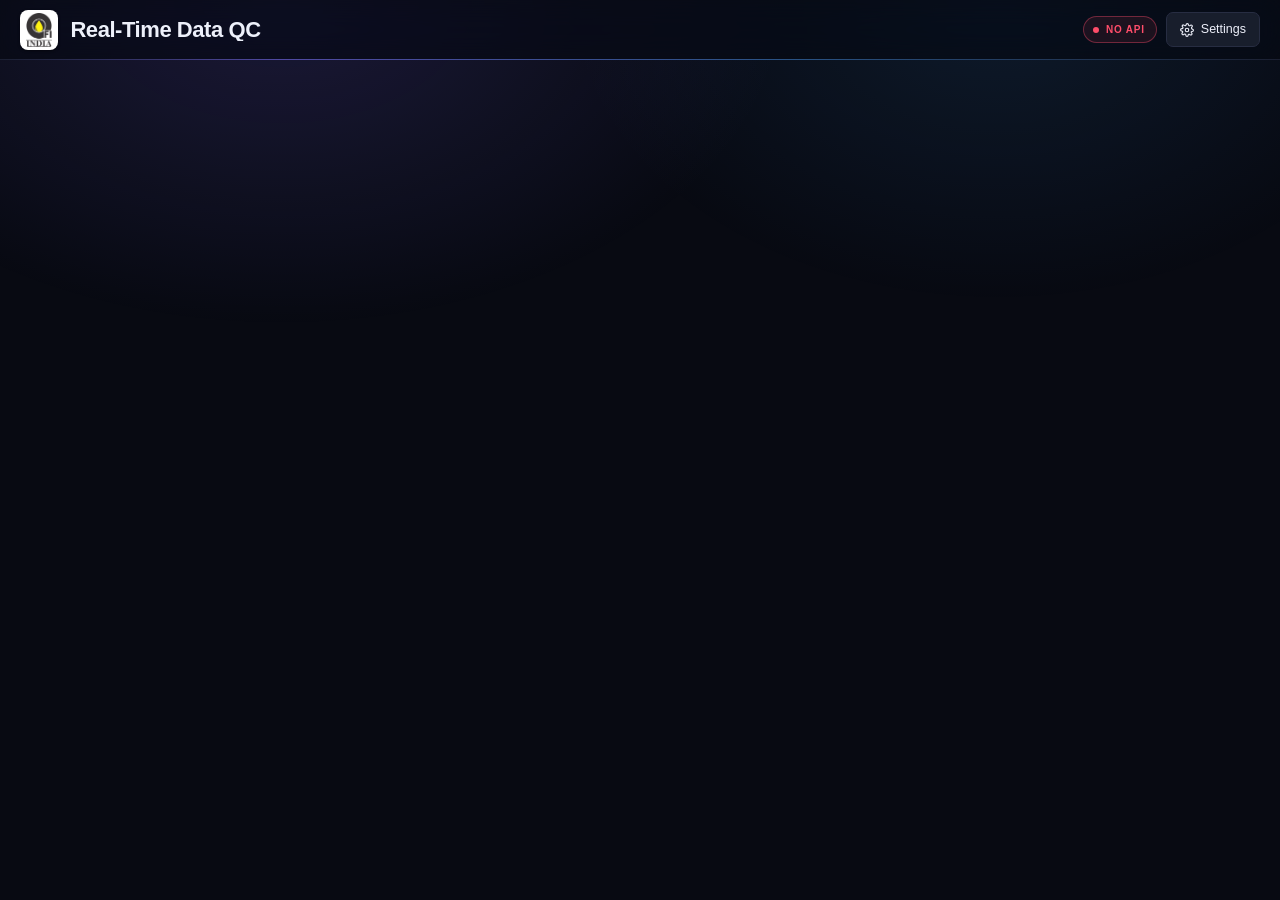
==== frontend/index.html @ e0494e41 "updated code" ====
<!DOCTYPE html>
<html lang="en" data-theme="dark">

<head>
    <meta charset="UTF-8">
    <meta name="viewport" content="width=device-width, initial-scale=1">
    <title>Real-Time Data QC</title>
    <link rel="stylesheet" href="style.css">
    <link rel="icon" href="logo-default-223x59.png">
</head>

<body>
    <header class="topbar">
        <div class="brand">
            <img class="brand-logo" src="logo-default-223x59.png" alt="OFI India" width="896" height="1153">
            <span class="brand-text">Real-Time Data QC</span>
        </div>

        <div class="topbar-right">
            <div class="link-state" id="link-state" data-state="connecting">
                <span class="link-dot"></span>
                <span id="link-text">Connecting</span>
            </div>

            <button class="btn" id="settings-open" type="button">
                <svg class="icon" viewBox="0 0 24 24" aria-hidden="true">
                    <circle cx="12" cy="12" r="3" />
                    <path
                        d="M19.4 15a1.7 1.7 0 0 0 .3 1.9l.1.1a2 2 0 1 1-2.8 2.8l-.1-.1a1.7 1.7 0 0 0-1.9-.3 1.7 1.7 0 0 0-1 1.5V21a2 2 0 1 1-4 0v-.1A1.7 1.7 0 0 0 8.9 19a1.7 1.7 0 0 0-1.9.3l-.1.1a2 2 0 1 1-2.8-2.8l.1-.1a1.7 1.7 0 0 0 .3-1.9 1.7 1.7 0 0 0-1.5-1H3a2 2 0 1 1 0-4h.1A1.7 1.7 0 0 0 5 8.9a1.7 1.7 0 0 0-.3-1.9l-.1-.1a2 2 0 1 1 2.8-2.8l.1.1a1.7 1.7 0 0 0 1.9.3H9.5a1.7 1.7 0 0 0 1-1.5V3a2 2 0 1 1 4 0v.1a1.7 1.7 0 0 0 1 1.5 1.7 1.7 0 0 0 1.9-.3l.1-.1a2 2 0 1 1 2.8 2.8l-.1.1a1.7 1.7 0 0 0-.3 1.9V9.5a1.7 1.7 0 0 0 1.5 1H21a2 2 0 1 1 0 4h-.1a1.7 1.7 0 0 0-1.5 1z" />
                </svg>
                Settings
            </button>
        </div>
    </header>

    <main class="wrap">
        <!-- <div class="summary">
            <span><b id="stat-wells">0</b> wells monitored</span>
            <i class="summary-sep"></i>
            <span class="summary-faint" id="stat-updated">—</span>
        </div> -->

        <section class="grid" id="grid"></section>

        <div class="empty" id="empty">
            <!-- <svg class="empty-mark" viewBox="0 0 24 24" aria-hidden="true">
                <path d="M12 2 4 7v10l8 5 8-5V7z" />
            </svg> -->
            <h2>No wells being monitored</h2>
            <p>Open <b>Settings</b> and add a well by its database name and IP address.</p>
            <button class="btn btn-primary" type="button" data-open-settings>Add the first well</button>
        </div>
    </main>

    <!-- One well card -->
    <template id="tpl-well">
        <article class="well">
            <header class="well-head">
                <span class="well-dot"></span>
                <h2 class="well-name"></h2>
                <span class="well-activity"></span>
                <span class="well-count"></span>
                <button class="well-edit" type="button" title="Edit this well's rules">
                    <svg class="icon" viewBox="0 0 24 24" aria-hidden="true">
                        <path d="M12 20h9M16.5 3.5a2.1 2.1 0 0 1 3 3L7 19l-4 1 1-4z" />
                    </svg>
                </button>
                <button class="well-remove" type="button" title="Stop monitoring this well">
                    <svg class="icon" viewBox="0 0 24 24" aria-hidden="true">
                        <path d="M18 6 6 18M6 6l12 12" />
                    </svg>
                </button>
            </header>

            <ul class="alerts"></ul>

            <div class="well-blank">
                <span class="well-blank-text"></span>
            </div>

            <!-- Drag to resize; double-click any of them to go back to default. -->
            <span class="well-grip" data-dir="e" title="Drag to widen"></span>
            <span class="well-grip" data-dir="s" title="Drag to make taller"></span>
            <span class="well-grip" data-dir="se" title="Drag to resize"></span>
        </article>
    </template>

    <!-- One grouped alert -->
    <template id="tpl-alert">
        <li class="alert">
            <time class="alert-time"></time>
            <span class="alert-msg"></span>
        </li>
    </template>

    <!-- Add / edit a well. Every value the agent checks against is entered
         here, in the order the data folder lists them. -->
    <div class="modal" id="modal" hidden>
        <div class="modal-card" role="dialog" aria-modal="true" aria-labelledby="modal-title">
            <header class="modal-head">
                <h2 id="modal-title">Settings</h2>
                <!-- Settings only; a well's pencil opens straight on its rules. -->
                <div class="modal-tabs" id="modal-tabs" role="tablist">
                    <button class="modal-tab" type="button" role="tab" data-tab="well">Add a well</button>
                    <button class="modal-tab" type="button" role="tab" data-tab="names">Display names</button>
                </div>
                <button class="icon-btn" id="settings-close" type="button" aria-label="Close">
                    <svg class="icon" viewBox="0 0 24 24" aria-hidden="true">
                        <path d="M18 6 6 18M6 6l12 12" />
                    </svg>
                </button>
            </header>

            <form class="modal-form" id="add-well-form" autocomplete="off">
                <div class="modal-body">

                    <details class="group" open>
                        <summary class="group-head">
                            <span>Connection</span>
                            <span class="group-note">Which database, and where</span>
                        </summary>
                        <div class="group-body">
                            <div class="field-row">
                                <label class="field">
                                    <span>Database name</span>
                                    <input type="text" id="database_name" placeholder="kj-16" required
                                        spellcheck="false">
                                </label>
                                <label class="field">
                                    <span>IP address</span>
                                    <input type="text" id="ip_address" placeholder="10.0.0.5" required
                                        spellcheck="false">
                                </label>
                            </div>
                        </div>
                    </details>

                    <details class="group" open>
                        <summary class="group-head">
                            <span>Off-bottom margin</span>
                            <span class="group-note">Metres: hole depth &minus; bit depth at or under this is
                                DRILLING</span>
                        </summary>
                        <div class="group-body" id="fields-drilling-criteria"></div>
                    </details>

                    <details class="group">
                        <summary class="group-head">
                            <span>Activity</span>
                            <span class="group-note">Ticked means the value must not be 0 during it</span>
                        </summary>
                        <div class="group-body" id="fields-activity"></div>
                    </details>

                    <details class="group">
                        <summary class="group-head">
                            <span>Column mapping</span>
                            <span class="group-note">What this rig calls each parameter, first match wins</span>
                        </summary>
                        <div class="group-body" id="fields-column_mapping"></div>
                    </details>

                    <details class="group">
                        <summary class="group-head">
                            <span>Conditions</span>
                            <span class="group-note">How far a value must move, over how long</span>
                        </summary>
                        <div class="group-body" id="fields-conditions"></div>
                    </details>

                    <details class="group">
                        <summary class="group-head">
                            <span>Ranges</span>
                            <span class="group-note">Outside min/max raises an alert</span>
                        </summary>
                        <div class="group-body" id="fields-ranges"></div>
                    </details>

                </div>

                <footer class="modal-foot">
                    <p class="modal-error" id="modal-error" hidden></p>
                    <button class="btn" id="reset-defaults" type="button">Reset to defaults</button>
                    <button class="btn btn-primary" id="add-submit" type="submit">Start monitoring</button>
                </footer>
            </form>

            <!-- Display names: one set for every well, so a tab of its own with
                 its own save - not a section of a well's form, where it was
                 easy to change a name and press the well's button instead. -->
            <form class="modal-form" id="display-names-form" autocomplete="off" hidden>
                <div class="modal-body">
                    <!-- <p class="modal-intro">What each parameter in data/display_name.json is called in alert
                        text, for every well. To add a parameter, add it to that file - it appears here the next
                        time Settings is opened.</p> -->
                    <div id="fields-display_name"></div>
                </div>

                <footer class="modal-foot">
                    <p class="modal-error" id="display-names-error" hidden></p>
                    <button class="btn btn-primary" id="display-names-save" type="submit">Save display names</button>
                </footer>
            </form>
        </div>
    </div>

    <div class="toasts" id="toasts"></div>

    <script src="app.js"></script>
</body>

</html>
---- frontend/style.css ----
/*
  DataQC dashboard.

  Built to be read at a glance and from a distance: six wells fit one screen
  without scrolling, so the card chrome is kept thin and the alert list is
  sized against the viewport rather than a fixed number of pixels.

  Colour: a violet-to-blue accent carries the brand and the one primary
  action; status keeps its own three - emerald clear, amber warning, rose
  critical - and nothing else competes with them.

  Self-contained by design: no web fonts and no icon CDN, because this is
  served off a rig server that may have no route to the internet.
*/

:root {
    --bg: #080A12;
    --surface: #11141F;
    --surface-2: #171B29;
    --surface-3: #1F2435;

    --border: #272D42;
    --border-soft: #1B2032;

    --text: #EDF0FA;
    --text-2: #98A0BC;
    --text-3: #656D8C;

    --accent: #7C6BFF;
    --accent-2: #3D9EFF;

    --green: #16D9A3;
    --amber: #FFB224;
    --red: #FF4D6A;

    --sans: -apple-system, BlinkMacSystemFont, "Segoe UI", Roboto, "Helvetica Neue", Arial, sans-serif;
    --mono: ui-monospace, "SF Mono", "Cascadia Mono", "JetBrains Mono", Menlo, Consolas, monospace;

    --radius: 11px;
    --radius-sm: 7px;

    /*
      How tall a card's body is. Set as a height, not a max-height: a cap only
      limits a long list, so a well with four alerts would stay short and the
      wall of cards would be ragged. Dragging a card's bottom edge overrides
      this on that card alone.
    */
    --list-h: clamp(200px, 33vh, 420px);

    --shadow: 0 1px 2px rgba(0, 0, 0, .4);
    --shadow-lift: 0 6px 22px -10px rgba(0, 0, 0, .85);
}

* {
    box-sizing: border-box;
}

html,
body {
    height: 100%;
}

body {
    margin: 0;
    background: var(--bg);
    color: var(--text);
    font: 13.5px/1.5 var(--sans);
    letter-spacing: -.005em;
    -webkit-font-smoothing: antialiased;
}

/* The page's light source: a slow violet-blue wash behind the header. */
body::before {
    content: "";
    position: fixed;
    inset: 0 0 auto;
    height: 480px;
    background:
        radial-gradient(58% 100% at 22% 0%, rgba(124, 107, 255, .16), transparent 68%),
        radial-gradient(48% 90% at 78% 0%, rgba(61, 158, 255, .11), transparent 70%);
    pointer-events: none;
    z-index: 0;
    animation: drift 22s ease-in-out infinite alternate;
}

@keyframes drift {
    to {
        transform: translateX(4%) scale(1.06);
        opacity: .78;
    }
}

/* --------------------------------------------------------------- topbar */

.topbar {
    position: sticky;
    top: 0;
    z-index: 20;
    display: flex;
    align-items: center;
    justify-content: space-between;
    gap: 16px;
    padding: 0 20px;
    height: 60px;
    background: rgba(8, 10, 18, .72);
    backdrop-filter: blur(16px) saturate(160%);
    -webkit-backdrop-filter: blur(16px) saturate(160%);
    border-bottom: 1px solid var(--border-soft);
}

/* A lit hairline under the bar, brightest where the glow is. */
.topbar::after {
    content: "";
    position: absolute;
    inset: auto 0 -1px;
    height: 1px;
    background: linear-gradient(90deg,
            transparent,
            rgba(124, 107, 255, .55) 22%,
            rgba(61, 158, 255, .4) 62%,
            transparent);
}

.brand {
    display: flex;
    align-items: center;
    gap: 12px;
    min-width: 0;
}

/*
  The logo's own artwork is dark charcoal on transparency, which would all but
  disappear against this header - so it sits on a light chip. That keeps the
  yellow drop and the lettering legible without touching the artwork itself.
*/
.brand-logo {
    height: 40px;
    width: auto;
    flex: none;
    padding: 3px 6px;
    border-radius: 8px;
    background: #FFF;
    box-shadow: 0 1px 3px rgba(0, 0, 0, .45);
}

/* Sized to sit level with the 40px logo beside it rather than under it. */
.brand-text {
    font-size: 22px;
    font-weight: 650;
    letter-spacing: -.02em;
    line-height: 1;
    white-space: nowrap;
    min-width: 0;
    overflow: hidden;
    text-overflow: ellipsis;
}

.topbar-right {
    display: flex;
    align-items: center;
    gap: 9px;
}

/* Whether this page is still hearing from the API. */
.link-state {
    display: flex;
    align-items: center;
    gap: 7px;
    padding: 5px 11px 5px 9px;
    border: 1px solid var(--border);
    border-radius: 999px;
    background: rgba(23, 27, 41, .8);
    font-size: 10px;
    font-weight: 600;
    letter-spacing: .08em;
    text-transform: uppercase;
    color: var(--text-2);
    white-space: nowrap;
}

.link-dot {
    width: 6px;
    height: 6px;
    border-radius: 50%;
    background: var(--text-3);
    flex: none;
}

.link-state[data-state="live"] {
    color: var(--green);
    border-color: rgba(22, 217, 163, .3);
}

.link-state[data-state="live"] .link-dot {
    background: var(--green);
    animation: breathe 2.6s ease-in-out infinite;
}

.link-state[data-state="down"] {
    color: var(--red);
    border-color: rgba(255, 77, 106, .38);
    background: rgba(255, 77, 106, .09);
}

.link-state[data-state="down"] .link-dot {
    background: var(--red);
}

@keyframes breathe {

    0%,
    100% {
        box-shadow: 0 0 0 0 rgba(22, 217, 163, .5);
    }

    60% {
        box-shadow: 0 0 0 5px rgba(22, 217, 163, 0);
    }
}

/* -------------------------------------------------------------- buttons */

.btn {
    display: inline-flex;
    align-items: center;
    justify-content: center;
    gap: 7px;
    padding: 7px 13px;
    border: 1px solid var(--border);
    border-radius: var(--radius-sm);
    background: rgba(31, 36, 53, .75);
    color: var(--text);
    font: inherit;
    font-size: 12.5px;
    font-weight: 500;
    cursor: pointer;
    transition: background .14s, border-color .14s, box-shadow .14s;
}

.btn:hover {
    background: var(--surface-3);
    border-color: #343B54;
}

.btn:focus-visible {
    outline: 2px solid var(--accent);
    outline-offset: 2px;
}

/*
  The one affirmative action. A flat, slightly deepened brand colour - the
  gradient and glow it used to carry shouted louder than a form button in a
  dialog needs to.
*/
.btn-primary {
    background: #5A51E0;
    border-color: #5A51E0;
    color: #FFF;
    font-weight: 600;
}

.btn-primary:hover {
    background: #6A61EC;
    border-color: #6A61EC;
}

.btn-primary:disabled {
    opacity: .5;
    cursor: not-allowed;
}

.btn-block {
    width: 100%;
    padding: 10px;
}

.icon {
    width: 14px;
    height: 14px;
    flex: none;
    fill: none;
    stroke: currentColor;
    stroke-width: 1.9;
    stroke-linecap: round;
    stroke-linejoin: round;
}

.icon-btn {
    display: grid;
    place-items: center;
    width: 29px;
    height: 29px;
    padding: 0;
    border: 0;
    border-radius: var(--radius-sm);
    background: transparent;
    color: var(--text-3);
    cursor: pointer;
    transition: background .14s, color .14s;
}

.icon-btn:hover {
    background: var(--surface-3);
    color: var(--text);
}

/* ----------------------------------------------------------------- page */

.wrap {
    position: relative;
    z-index: 1;
    max-width: 1800px;
    margin: 0 auto;
    padding: 12px 18px 22px;
}

.summary {
    display: flex;
    align-items: center;
    gap: 12px;
    flex-wrap: wrap;
    margin-bottom: 13px;
    font-size: 12px;
    color: var(--text-2);
}

.summary b {
    color: var(--text);
    font-family: var(--mono);
    font-size: 14px;
    font-weight: 650;
    letter-spacing: -.02em;
}

.summary-sep {
    width: 1px;
    height: 11px;
    background: var(--border);
}

.summary-faint {
    margin-left: auto;
    font-family: var(--mono);
    font-size: 10.5px;
    color: var(--text-3);
}

/*
  Sized so six wells land on one screen: narrow enough that a 1080p display
  fits five or six across, and at worst two rows.
*/
.grid {
    display: grid;
    grid-template-columns: repeat(auto-fill, minmax(340px, 1fr));
    gap: 13px;
    align-items: start;
}

/* ----------------------------------------------------------- well card */

.well {
    position: relative;
    display: flex;
    flex-direction: column;
    border: 1px solid var(--border-soft);
    border-radius: var(--radius);
    background: linear-gradient(165deg, rgba(31, 36, 53, .85), var(--surface) 58%);
    box-shadow: var(--shadow);
    overflow: hidden;
    transition: border-color .18s, box-shadow .18s;
    animation: rise .26s ease both;
}

.well:hover {
    border-color: var(--border);
    box-shadow: var(--shadow-lift);
}

/* A critical card glows, so it is findable in a wall of them. */
.well[data-tone="critical"] {
    border-color: rgba(255, 77, 106, .35);
    box-shadow: var(--shadow), 0 0 20px -8px rgba(255, 77, 106, .55);
}

.well[data-tone="warn"] {
    border-color: rgba(255, 178, 36, .24);
}

@keyframes rise {
    from {
        opacity: 0;
        transform: translateY(5px);
    }
}


.well-dot {
    width: 7px;
    height: 7px;
    flex: none;
    border-radius: 50%;
    background: var(--green);
    box-shadow: 0 0 0 3px rgba(22, 217, 163, .14), 0 0 8px rgba(22, 217, 163, .5);
}

.well[data-tone="warn"] .well-dot {
    background: var(--amber);
    box-shadow: 0 0 0 3px rgba(255, 178, 36, .14), 0 0 8px rgba(255, 178, 36, .5);
}

.well[data-tone="critical"] .well-dot {
    background: var(--red);
    box-shadow: 0 0 0 3px rgba(255, 77, 106, .16), 0 0 9px rgba(255, 77, 106, .6);
    animation: breathe-crit 2s ease-in-out infinite;
}

@keyframes breathe-crit {

    0%,
    100% {
        box-shadow: 0 0 0 3px rgba(255, 77, 106, .16), 0 0 9px rgba(255, 77, 106, .6);
    }

    60% {
        box-shadow: 0 0 0 8px rgba(255, 77, 106, 0), 0 0 9px rgba(255, 77, 106, .6);
    }
}

.well-head {
    display: flex;
    align-items: center;
    gap: 10px;
    padding: 12px 11px 12px 15px;
    border-bottom: 1px solid var(--border-soft);
}

.well-name {
    flex: none;
    margin: 0;
    font-family: Arial;
    font-size: 13.5px;
    font-weight: 650;
    letter-spacing: .01em;
    text-transform: uppercase;
    white-space: normal;
    word-break: break-word;
}

.well-activity {
    flex: none;
    color: var(--amber);
    font-family: var(--mono);
    font-size: 13px;
    font-weight: 650;
}

/* Push buttons to the right */
.well-edit {
    margin-left: auto;
}




/* 
.well-count {
    flex: none;
    padding: 3px 8px;
    border-radius: 5px;
    background: var(--surface-3);
    font-family: var(--mono);
    font-size: 10px;
    font-weight: 650;
    letter-spacing: .02em;
    color: var(--text-2);
    white-space: nowrap;
} */

.well[data-tone="warn"] .well-count {
    color: var(--amber);
    background: rgba(255, 178, 36, .13);
}

.well[data-tone="critical"] .well-count {
    color: var(--red);
    background: rgba(255, 77, 106, .14);
}

.well-edit,
.well-remove {
    flex: none;
    display: grid;
    place-items: center;
    width: 25px;
    height: 25px;
    padding: 0;
    border: 1px solid transparent;
    border-radius: 6px;
    background: transparent;
    color: var(--text-3);
    cursor: pointer;
    transition: background .14s, color .14s, border-color .14s;
}

.well-edit:hover,
.well-remove:hover {
    background: var(--surface-3);
    color: var(--text);
}

/* Second click confirms - no browser dialog, no extra markup. */
.well-remove[data-armed] {
    width: auto;
    padding: 0 8px;
    border-color: rgba(255, 77, 106, .45);
    background: rgba(255, 77, 106, .14);
    color: var(--red);
    font-size: 10px;
    font-weight: 650;
    letter-spacing: .05em;
    text-transform: uppercase;
}

.well-remove[data-armed] .icon {
    display: none;
}

.well-remove[data-armed]::after {
    content: "Stop?";
}

/* -------------------------------------------------------------- alerts */

/*
  Against the viewport, not a fixed height: six cards stay on one screen on a
  laptop, and the list grows into the room a larger display has.
*/
.alerts {
    list-style: none;
    /* Clear of the right-edge resize strip (.well-grip[data-dir="e"]), which
       would otherwise sit on top of the scrollbar and turn every attempt to
       scroll the log into a resize. */
    margin: 0 7px 0 0;
    padding: 3px 0;
    height: var(--list-h);
    overflow-y: auto;
    overscroll-behavior: contain;
    scrollbar-width: thin;
    scrollbar-color: #2E3550 transparent;
}

.alerts:empty {
    display: none;
}

/* While a card is being dragged, skip the row animation - new rows arriving
   mid-drag should not slide about under the cursor. */
.well[data-resizing] .alert {
    animation: none;
}

.alerts::-webkit-scrollbar {
    width: 9px;
}

.alerts::-webkit-scrollbar-thumb {
    background: #2E3550;
    border-radius: 5px;
    border: 3px solid transparent;
    background-clip: content-box;
}

.alerts::-webkit-scrollbar-thumb:hover {
    background: #3C4569;
    background-clip: content-box;
}

/* One line: the time, then the agent's own sentence. */
.alert {
    display: flex;
    align-items: baseline;
    gap: 8px;
    padding: 7px 12px 7px 11px;
    border-left: 2px solid transparent;
    animation: rise .2s ease both;
}

.alert+.alert {
    border-top: 1px solid rgba(27, 32, 50, .8);
}

.alert[data-tone="critical"] {
    border-left-color: var(--red);
}

.alert[data-tone="warn"] {
    border-left-color: var(--amber);
}

.alert[data-tone="info"] {
    border-left-color: var(--accent-2);
}

.alert-time {
    flex: none;
    font-family: var(--mono);
    font-size: 12.5px;
    font-variant-numeric: tabular-nums;
    color: var(--text-3);
}

.alert-msg {
    flex: 1;
    min-width: 0;
    font-size: 13.5px;
    line-height: 1.45;
    color: #D6DAEA;
    word-break: break-word;
}

/* .alert[data-tone="transmission"] {
    background: #f4df98;
    border-left: 5px solid #ff8f00;
    color: #111 !important;
    font-weight: 700;
}

.alert[data-tone="transmission"] .alert-time,
.alert[data-tone="transmission"] .alert-msg {
    color: #111 !important;
} */

.alert[data-tone="critical"] {
    background: rgba(255, 59, 92, 0.12);
    border-left: 6px solid #ff3b5c;
    border-top: 1px solid rgba(255, 59, 92, 0.25);
    border-bottom: 1px solid rgba(255, 59, 92, 0.25);
    box-shadow: 0 0 12px rgba(255, 59, 92, 0.25);
}

.alert[data-tone="critical"] .alert-time {
    color: #ff758f;
    font-weight: 700;
}

.alert[data-tone="critical"] .alert-msg {
    color: #ffffff;
    font-weight: 600;
}

/* Card body when there is nothing wrong. */
.well-blank {
    display: none;
    align-items: center;
    gap: 9px;
    min-height: var(--list-h);
    padding: 20px 14px;
    font-size: 13px;
    color: var(--text-3);
}

.well-blank::before {
    content: "";
    width: 5px;
    height: 5px;
    border-radius: 50%;
    background: var(--green);
    animation: breathe-soft 2.2s ease-in-out infinite;
}

@keyframes breathe-soft {

    0%,
    100% {
        opacity: .3;
    }

    50% {
        opacity: 1;
    }
}

.well[data-blank] .well-blank {
    display: flex;
}


/* ------------------------------------------------------ resize handles */

/*
  Three invisible strips along the card's own edges. They only show
  themselves on hover, so a wall of cards stays quiet until someone reaches
  for one.
*/
.well-grip {
    position: absolute;
    z-index: 4;
    touch-action: none;
}

.well-grip[data-dir="e"] {
    top: 0;
    right: 0;
    width: 7px;
    height: 100%;
    cursor: ew-resize;
}

.well-grip[data-dir="s"] {
    left: 0;
    bottom: 0;
    width: 100%;
    height: 7px;
    cursor: ns-resize;
}

.well-grip[data-dir="se"] {
    right: 0;
    bottom: 0;
    width: 16px;
    height: 16px;
    cursor: nwse-resize;
}

/* The edge lights up under the cursor. */
.well-grip[data-dir="e"]::after,
.well-grip[data-dir="s"]::after {
    content: "";
    position: absolute;
    inset: 0;
    background: var(--accent);
    opacity: 0;
    transition: opacity .14s;
}

.well-grip[data-dir="e"]::after {
    left: auto;
    right: 0;
    width: 2px;
}

.well-grip[data-dir="s"]::after {
    top: auto;
    bottom: 0;
    height: 2px;
}



.well:hover .well-grip:hover::after,
.well[data-resizing] .well-grip::after {
    opacity: .9;
}

/* The corner keeps a faint grip mark, so the card says it can be resized. */
.well-grip[data-dir="se"]::after {
    content: "";
    position: absolute;
    right: 3px;
    bottom: 3px;
    width: 7px;
    height: 7px;
    border-right: 2px solid var(--text-3);
    border-bottom: 2px solid var(--text-3);
    border-radius: 0 0 3px 0;
    opacity: .45;
    transition: opacity .14s, border-color .14s;
}

.well:hover .well-grip[data-dir="se"]::after {
    opacity: .9;
}

.well-grip[data-dir="se"]:hover::after,
.well[data-resizing="se"] .well-grip[data-dir="se"]::after {
    border-color: var(--accent);
    opacity: 1;
}

/* A resized card is outlined while the pointer is down. */
.well[data-resizing] {
    border-color: rgba(124, 107, 255, .55);
    box-shadow: var(--shadow-lift), 0 0 0 1px rgba(124, 107, 255, .28);
}

/* Nothing on the page should select while an edge is being dragged. */
body[data-resizing] {
    user-select: none;
    -webkit-user-select: none;
    cursor: inherit;
}

/* --------------------------------------------------------- empty state */

.empty {
    display: none;
    flex-direction: column;
    align-items: center;
    text-align: center;
    gap: 5px;
    padding: 76px 20px;
    border: 1px solid var(--border-soft);
    border-radius: var(--radius);
    background: linear-gradient(165deg, rgba(31, 36, 53, .55), rgba(17, 20, 31, .8));
}

.empty[data-show] {
    display: flex;
}

.empty-mark {
    width: 34px;
    height: 34px;
    fill: none;
    stroke: var(--accent);
    stroke-width: 1.2;
    stroke-linejoin: round;
    opacity: .55;
    margin-bottom: 8px;
}

.empty h2 {
    margin: 0;
    font-size: 15px;
    font-weight: 600;
    letter-spacing: -.01em;
}

.empty p {
    margin: 0 0 16px;
    font-size: 12.5px;
    color: var(--text-2);
}

.empty b {
    color: var(--text);
    font-weight: 600;
}

/* --------------------------------------------------------------- modal */

.modal {
    position: fixed;
    inset: 0;
    z-index: 50;
    display: grid;
    place-items: center;
    padding: 20px;
    overflow-y: auto;
    background: rgba(5, 6, 12, .74);
    backdrop-filter: blur(4px);
    -webkit-backdrop-filter: blur(4px);
    animation: fade .16s ease both;
}

/*
  `display: grid` above beats the browser's own rule for the hidden
  attribute, so without this the dialog is on screen at every page load.
*/
.modal[hidden] {
    display: none;
}

@keyframes fade {
    from {
        opacity: 0;
    }
}

.modal-card {
    width: 100%;
    max-width: 940px;
    max-height: 92vh;
    display: flex;
    flex-direction: column;
    min-height: 0;
    /* Clips the scrolling body to the rounded corners. */
    overflow: hidden;
    border: 1px solid var(--border);
    border-radius: 13px;
    background: linear-gradient(165deg, var(--surface-2), var(--surface));
    box-shadow: 0 24px 60px -18px rgba(0, 0, 0, .9), 0 0 40px -20px rgba(124, 107, 255, .5);
    animation: pop .19s cubic-bezier(.2, .9, .3, 1.1) both;
}

/*
  The form, not .modal-body, is the card's flex child - so it has to be the
  column too. Without this the body's flex:1 is measured against a plain block
  of content height, nothing caps it, and a long rule set runs off the bottom
  of the screen with no scrollbar.
*/
.modal-form {
    display: flex;
    flex-direction: column;
    flex: 1;
    min-height: 0;
}

@keyframes pop {
    from {
        opacity: 0;
        transform: translateY(8px) scale(.98);
    }
}

.modal-head {
    flex: none;
    display: flex;
    align-items: center;
    justify-content: space-between;
    gap: 12px;
    padding: 15px 11px 15px 17px;
    border-bottom: 1px solid var(--border-soft);
}

.modal-head h2 {
    margin: 0;
    font-size: 14px;
    font-weight: 600;
    letter-spacing: -.01em;
}

/* Settings' two tabs. Neutral on purpose: colour on this page means status. */
.modal-tabs {
    display: flex;
    gap: 4px;
    margin-right: auto;
}

.modal-tabs[hidden],
.modal-form[hidden] {
    display: none;
}

.modal-tab {
    padding: 5px 11px;
    border: 1px solid transparent;
    border-radius: var(--radius-sm);
    background: transparent;
    color: var(--text-3);
    font: inherit;
    font-size: 12.5px;
    font-weight: 600;
    cursor: pointer;
    transition: background .14s, color .14s, border-color .14s;
}

.modal-tab:hover {
    color: var(--text);
}

.modal-tab[aria-selected="true"] {
    border-color: var(--border);
    background: var(--surface-3);
    color: var(--text);
}

.modal-intro {
    margin: 0 0 4px;
    font-size: 12px;
    line-height: 1.5;
    color: var(--text-3);
}

.field {
    display: grid;
    gap: 6px;
}

.field span {
    font-size: 10px;
    font-weight: 650;
    letter-spacing: .09em;
    text-transform: uppercase;
    color: var(--text-2);
}

.field input {
    padding: 10px 12px;
    border: 1px solid var(--border);
    border-radius: var(--radius-sm);
    background: #0A0C14;
    color: var(--text);
    font: 13px var(--mono);
    outline: none;
    transition: border-color .14s, box-shadow .14s;
}

.field input::placeholder {
    color: #454B66;
}

.field input:focus {
    border-color: rgba(124, 107, 255, .7);
    box-shadow: 0 0 0 3px rgba(124, 107, 255, .16);
}

/* A field holding one short number - the off-bottom margin. Left at the full
   width of a .group-body grid cell it would be a box the width of the dialog
   for four characters, which reads as though a lot more is expected. */
.field-compact input {
    width: 132px;
}

/* No up/down arrows. They are a click that moves the value by a whole step
   when what is wanted is a margin of a few centimetres, and they crowd a box
   this narrow. type="number" is kept for the numeric keypad on a phone and
   for a browser that will not take letters in the first place. */
.field-compact input[type="number"] {
    -moz-appearance: textfield;
    appearance: textfield;
}

.field-compact input[type="number"]::-webkit-outer-spin-button,
.field-compact input[type="number"]::-webkit-inner-spin-button {
    -webkit-appearance: none;
    appearance: none;
    margin: 0;
}

.field-note {
    margin: -5px 0 0;
    font-size: 11px;
    line-height: 1.55;
    color: var(--text-3);
}


/* ------------------------------------------------------- the rule form */

/*
  The dialog now carries every value a well is checked against - four blocks,
  a hundred or so fields. Collapsed sections are what keep that usable: the
  connection is open, the rest are one click away, and all of them arrive
  filled in from the template so most wells need a handful of changes.
*/

.modal-body {
    flex: 1;
    min-height: 0;
    overflow-y: auto;
    padding: 16px 18px;
    display: grid;
    gap: 9px;
    scrollbar-width: thin;
    scrollbar-color: #2E3550 transparent;
}

.modal-body::-webkit-scrollbar {
    width: 9px;
}

.modal-body::-webkit-scrollbar-thumb {
    background: #2E3550;
    border-radius: 5px;
    border: 3px solid transparent;
    background-clip: content-box;
}

.group {
    border: 1px solid var(--border-soft);
    border-radius: var(--radius-sm);
    background: rgba(10, 12, 20, .45);
}

.group[open] {
    border-color: var(--border);
}

.group-head {
    display: flex;
    align-items: baseline;
    gap: 10px;
    padding: 11px 13px;
    cursor: pointer;
    list-style: none;
    font-size: 12.5px;
    font-weight: 650;
    letter-spacing: .01em;
    user-select: none;
}

.group-head::-webkit-details-marker {
    display: none;
}

/* The disclosure arrow, drawn rather than relying on the default marker. */
.group-head::before {
    content: "";
    width: 5px;
    height: 5px;
    flex: none;
    align-self: center;
    border-right: 1.5px solid var(--text-3);
    border-bottom: 1.5px solid var(--text-3);
    transform: rotate(-45deg);
    transition: transform .15s;
}

.group[open]>.group-head::before {
    transform: rotate(45deg);
}

.group-head:hover {
    color: #FFF;
}

.group-note {
    margin-left: auto;
    font-size: 11px;
    font-weight: 400;
    color: var(--text-3);
    text-align: right;
}

.group-body {
    padding: 2px 13px 14px;
    display: grid;
    gap: 12px;
}

/* One activity and its tickboxes. */
.sub+.sub {
    margin-top: 11px;
    padding-top: 11px;
    border-top: 1px solid var(--border-soft);
}

.sub-head {
    margin: 4px 0 0;
    font-family: var(--mono);
    font-size: 10.5px;
    font-weight: 650;
    letter-spacing: .08em;
    text-transform: uppercase;
    color: var(--text-2);
}

.sub-body {
    display: grid;
    grid-template-columns: repeat(auto-fill, minmax(190px, 1fr));
    gap: 9px 12px;
    margin-top: 7px;
}

/* Activity is a wall of tickboxes, so it packs tighter than the rest. */
.sub-body-flags {
    grid-template-columns: repeat(auto-fill, minmax(132px, 1fr));
    gap: 2px 6px;
}

.flag {
    display: flex;
    align-items: center;
    gap: 7px;
    padding: 4px 6px;
    border-radius: 5px;
    font-family: var(--mono);
    font-size: 11.5px;
    color: var(--text-2);
    cursor: pointer;
}

.flag:hover {
    background: var(--surface-3);
    color: var(--text);
}

.flag input {
    width: 13px;
    height: 13px;
    flex: none;
    accent-color: var(--accent);
    cursor: pointer;
}

/* ---- the rule tables ---- */

/*
  Conditions, ranges and the column mapping are lists of the same shape, so
  they are laid out as tables: the column names are stated once at the top and
  every input keeps the width of the value it holds. Previously each row
  carried its own labels and the inputs stretched to fill the dialog, which
  made a one-value row a full-width box and the section three times as tall.
*/

.table-scroll {
    overflow-x: auto;
    scrollbar-width: thin;
    scrollbar-color: #2E3550 transparent;
}

.table-scroll::-webkit-scrollbar {
    height: 8px;
}

.table-scroll::-webkit-scrollbar-thumb {
    background: #2E3550;
    border-radius: 4px;
    border: 2px solid transparent;
    background-clip: content-box;
}

.table {
    display: grid;
    gap: 1px;
    min-width: min-content;
}

.thead,
.trow {
    display: grid;
    grid-template-columns: var(--cols);
    gap: 8px;
    align-items: center;
}

/* Not sticky: .table-scroll is its own scroll container, so a sticky header
   would pin to that box rather than to the dialog body, and stick to nothing. */
.thead {
    padding: 0 0 6px;
    margin-bottom: 3px;
    border-bottom: 1px solid var(--border-soft);
    font-size: 9.5px;
    font-weight: 650;
    letter-spacing: .08em;
    text-transform: uppercase;
    color: var(--text-3);
}

.trow {
    padding: 2px 0;
    border-radius: 5px;
}

.trow:hover {
    background: rgba(124, 107, 255, .05);
}

.tname {
    font-family: var(--mono);
    font-size: 11.5px;
    font-weight: 600;
    color: var(--text-2);
    white-space: nowrap;
    overflow: hidden;
    text-overflow: ellipsis;
}

.trow input {
    width: 100%;
    min-width: 0;
    padding: 6px 9px;
    border: 1px solid var(--border);
    border-radius: 6px;
    background: #0A0C14;
    color: var(--text);
    font: 12px var(--mono);
    outline: none;
    transition: border-color .14s, box-shadow .14s;
}

.trow input::placeholder {
    color: #3E4460;
    font-size: 11px;
}

.trow input:focus {
    border-color: rgba(124, 107, 255, .7);
    box-shadow: 0 0 0 3px rgba(124, 107, 255, .14);
}

/* Number boxes hold three or four digits - the spinners cost more room than
   they are worth at this size. */
.trow input[type="number"] {
    -moz-appearance: textfield;
    appearance: textfield;
}

.trow input[type="number"]::-webkit-outer-spin-button,
.trow input[type="number"]::-webkit-inner-spin-button {
    -webkit-appearance: none;
    margin: 0;
}

.field-row {
    display: grid;
    grid-template-columns: repeat(auto-fit, minmax(200px, 1fr));
    gap: 12px;
}

.field input:disabled {
    opacity: .55;
    cursor: not-allowed;
}

/* ---- footer ---- */

.modal-foot {
    flex: none;
    display: flex;
    align-items: center;
    gap: 9px;
    padding: 13px 16px;
    border-top: 1px solid var(--border-soft);
    background: rgba(10, 12, 20, .5);
}

.modal-foot .btn-primary {
    margin-left: auto;
}

/*
  Why a save was refused, kept on screen rather than in a toast - it names the
  block and the parameter to go and fix, which is no use once it has faded.
*/
.modal-error {
    flex: 1;
    margin: 0;
    font-size: 11.5px;
    line-height: 1.45;
    color: var(--red);
    max-height: 54px;
    overflow-y: auto;
}

.modal-error:not([hidden])~.btn {
    flex: none;
}

@media (max-width: 560px) {
    .modal {
        padding: 10px;
    }

    .modal-card {
        max-height: 94vh;
    }

    .modal-foot {
        flex-wrap: wrap;
    }

    .modal-error {
        flex-basis: 100%;
    }
}

/* -------------------------------------------------------------- toasts */

.toasts {
    position: fixed;
    right: 18px;
    bottom: 18px;
    z-index: 60;
    /* Text only, and they sit over the dialog's save buttons for a few seconds
       after a save - clicks go through to whatever is underneath. */
    pointer-events: none;
    display: grid;
    gap: 8px;
    justify-items: end;
}

.toast {
    display: flex;
    align-items: center;
    gap: 9px;
    padding: 10px 15px;
    border: 1px solid var(--border);
    border-left: 2px solid var(--green);
    border-radius: var(--radius-sm);
    background: var(--surface-2);
    box-shadow: 0 10px 30px -12px rgba(0, 0, 0, .9);
    font-size: 12.5px;
    animation: slide-in .2s ease both;
}

.toast[data-tone="error"] {
    border-left-color: var(--red);
}

.toast[data-leaving] {
    animation: slide-out .18s ease both;
}

@keyframes slide-in {
    from {
        opacity: 0;
        transform: translateX(12px);
    }
}

@keyframes slide-out {
    to {
        opacity: 0;
        transform: translateX(12px);
    }
}

/* ---------------------------------------------------------- responsive */

@media (max-width: 560px) {
    .topbar {
        padding: 0 13px;
        gap: 10px;
    }

    .brand-logo {
        height: 32px;
    }

    .brand-text {
        font-size: 17px;
    }

    .link-state span:last-child {
        display: none;
    }

    .link-state {
        padding: 6px;
    }

    .wrap {
        padding: 14px 13px 40px;
    }

    .grid {
        grid-template-columns: 1fr;
    }

    .well {
        --list-h: 340px;
    }

    .summary-faint {
        margin-left: 0;
        flex-basis: 100%;
    }
}

@media (prefers-reduced-motion: reduce) {

    *,
    *::before,
    *::after {
        animation: none !important;
        transition: none !important;
    }
}
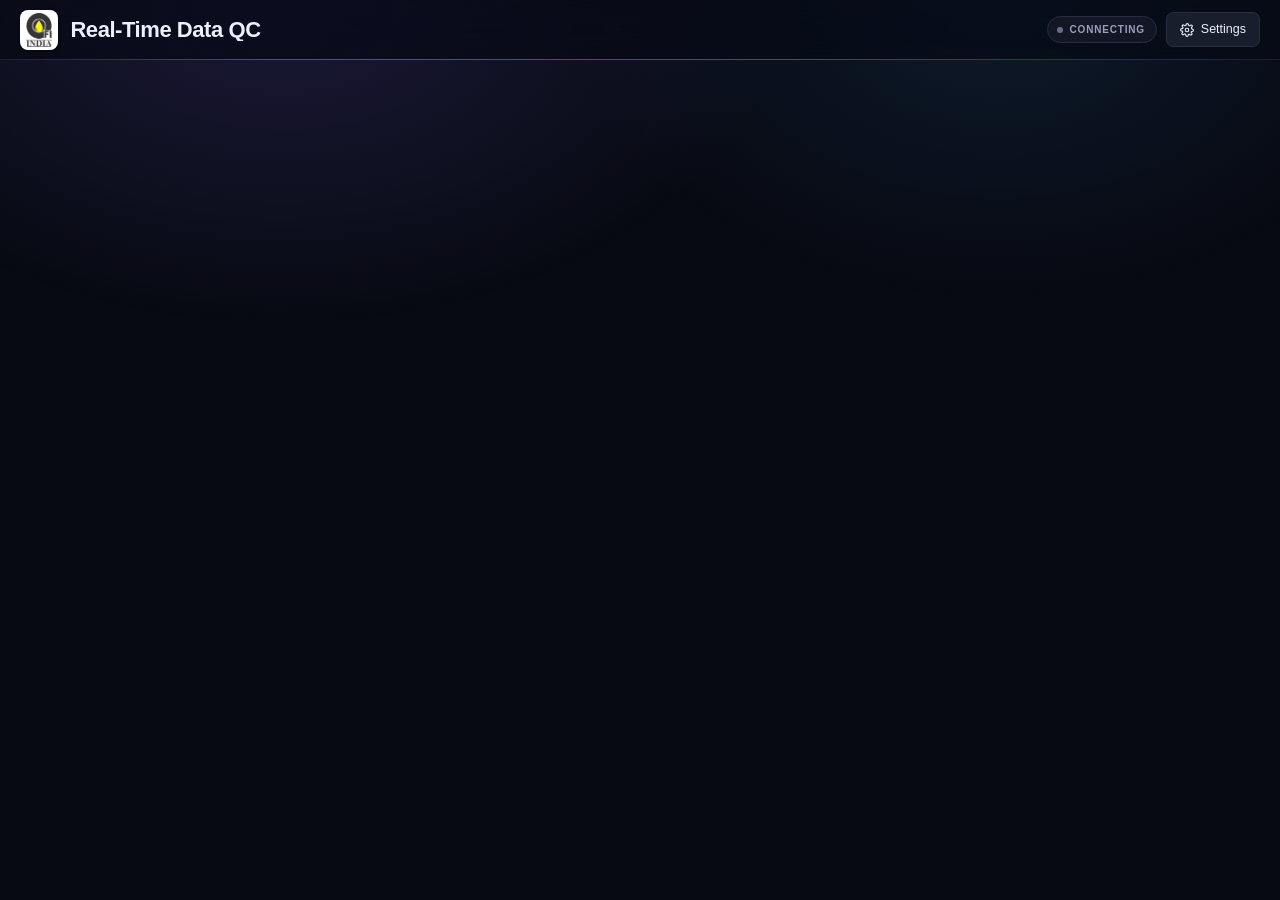
==== commit da1100b0: "updated code" ====
--- a/frontend/index.html
+++ b/frontend/index.html
@@ -22,7 +22,14 @@
                 <span id="link-text">Connecting</span>
             </div>
 
+            <div class="user-chip" id="user-chip" hidden>
+                <span id="user-name"></span>
+                <span class="user-role" id="user-role"></span>
+                <a class="btn" id="user-logout" href="/auth/logout">Sign out</a>
+            </div>
+
             <button class="btn" id="settings-open" type="button">
+
                 <svg class="icon" viewBox="0 0 24 24" aria-hidden="true">
                     <circle cx="12" cy="12" r="3" />
                     <path
@@ -103,6 +110,7 @@
                 <div class="modal-tabs" id="modal-tabs" role="tablist">
                     <button class="modal-tab" type="button" role="tab" data-tab="well">Add a well</button>
                     <button class="modal-tab" type="button" role="tab" data-tab="names">Display names</button>
+                    <button class="modal-tab" type="button" role="tab" data-tab="email">Email recipients</button>
                 </div>
                 <button class="icon-btn" id="settings-close" type="button" aria-label="Close">
                     <svg class="icon" viewBox="0 0 24 24" aria-hidden="true">
@@ -114,6 +122,10 @@
             <form class="modal-form" id="add-well-form" autocomplete="off">
                 <div class="modal-body">
 
+                    <!-- The form's sections behave as an accordion (see
+                         initAccordion in app.js): only one of these <details>
+                         should start with the "open" attribute, or the first
+                         toggle click has nothing to close them against. -->
                     <details class="group" open>
                         <summary class="group-head">
                             <span>Connection</span>
@@ -122,7 +134,7 @@
                         <div class="group-body">
                             <div class="field-row">
                                 <label class="field">
-                                    <span>Database name</span>
+                                    <span>Well Name</span>
                                     <input type="text" id="database_name" placeholder="kj-16" required
                                         spellcheck="false">
                                 </label>
@@ -131,18 +143,38 @@
                                     <input type="text" id="ip_address" placeholder="10.0.0.5" required
                                         spellcheck="false">
                                 </label>
+                                <!-- Which base this rig is on. It is what decides
+                                     who the ten-minute alert digest goes to: the
+                                     people listed under that name in Email
+                                     recipients. A well left without one is
+                                     monitored exactly as before and simply
+                                     appears in no email, so it is not required.
+
+                                     Settings only - app.js hides this when the
+                                     form is opened from a well's pencil, so a
+                                     rig's base is set where the well is added
+                                     and not alongside its thresholds. -->
+                                <label class="field" id="region-field">
+                                    <span>Base region</span>
+                                    <input type="text" id="region" placeholder="mumbai" spellcheck="false"
+                                        list="known-regions">
+                                    <datalist id="known-regions"></datalist>
+                                </label>
                             </div>
                         </div>
                     </details>
 
-                    <details class="group" open>
-                        <summary class="group-head">
-                            <span>Off-bottom margin</span>
+                    <details class="group">
+                        <summary class="group-head">
+                            <span>Set Threshold Value</span>
                             <span class="group-note">Metres: hole depth &minus; bit depth at or under this is
                                 DRILLING</span>
                         </summary>
-                        <div class="group-body" id="fields-drilling-criteria"></div>
-                    </details>
+                        <div class="group-body">
+                            <div class="field-row" id="criteria-row"></div>
+                        </div>
+                    </details>
+
 
                     <details class="group">
                         <summary class="group-head">
@@ -181,6 +213,7 @@
                 <footer class="modal-foot">
                     <p class="modal-error" id="modal-error" hidden></p>
                     <button class="btn" id="reset-defaults" type="button">Reset to defaults</button>
+                    <button class="btn" id="show-logs" type="button" hidden>Show Logs</button>
                     <button class="btn btn-primary" id="add-submit" type="submit">Start monitoring</button>
                 </footer>
             </form>
@@ -201,11 +234,33 @@
                     <button class="btn btn-primary" id="display-names-save" type="submit">Save display names</button>
                 </footer>
             </form>
+            <!-- Who each base region's digest goes to. A tab of its own for the
+                 same reason display names has one: the list covers every well,
+                 so editing it inside one well's form would put a save button
+                 next to it that means something else. -->
+            <form class="modal-form" id="email-form" autocomplete="off" hidden>
+                <div class="modal-body">
+                    <p class="modal-intro" id="email-intro"></p>
+
+                    <div id="email-rows"></div>
+
+                    <button class="btn" id="email-add" type="button">Add a region</button>
+                </div>
+
+                <footer class="modal-foot">
+                    <p class="modal-error" id="email-error" hidden></p>
+                    <button class="btn btn-primary" id="email-save" type="submit">Save recipients</button>
+                </footer>
+            </form>
         </div>
     </div>
 
     <div class="toasts" id="toasts"></div>
 
+    <!-- shared.js first: app.js and logs.js both read API_BASE, api(),
+         parseAlert(), classify() and escapeHtml() out of it. -->
+    <script src="shared.js"></script>
+    <script src="email.js"></script>
     <script src="app.js"></script>
 </body>
 
--- a/frontend/style.css
+++ b/frontend/style.css
@@ -362,7 +362,7 @@
     position: relative;
     display: flex;
     flex-direction: column;
-    border: 1px solid var(--border-soft);
+    border: 3px solid var(--border-soft);
     border-radius: var(--radius);
     background: linear-gradient(165deg, rgba(31, 36, 53, .85), var(--surface) 58%);
     box-shadow: var(--shadow);
@@ -435,22 +435,25 @@
 }
 
 .well-name {
-    flex: none;
+    flex: 1;
     margin: 0;
-    font-family: Arial;
-    font-size: 13.5px;
+    overflow: hidden;
+    font-family: "Roboto", sans-serif;
+    font-size: 16px;
     font-weight: 650;
     letter-spacing: .01em;
     text-transform: uppercase;
-    white-space: normal;
+    text-overflow: ellipsis;
+    white-space: nowrap;
     word-break: break-word;
 }
 
 .well-activity {
     flex: none;
+    font-family: "Roboto", sans-serif;
     color: var(--amber);
     font-family: var(--mono);
-    font-size: 13px;
+    font-size: 16px;
     font-weight: 650;
 }
 
@@ -459,7 +462,9 @@
     margin-left: auto;
 }
 
-
+.well-remove {
+    margin-left: 6px;
+}
 
 
 /* 
@@ -594,10 +599,12 @@
 }
 
 .alert[data-tone="warn"] {
+    border-left-width: 4px;
     border-left-color: var(--amber);
 }
 
 .alert[data-tone="info"] {
+    border-left-width: 4px;
     border-left-color: var(--accent-2);
 }
 
@@ -612,6 +619,7 @@
 .alert-msg {
     flex: 1;
     min-width: 0;
+    font-family: "Roboto", sans-serif;
     font-size: 13.5px;
     line-height: 1.45;
     color: #D6DAEA;
@@ -632,20 +640,18 @@
 
 .alert[data-tone="critical"] {
     background: rgba(255, 59, 92, 0.12);
-    border-left: 6px solid #ff3b5c;
+    border-left: 4px solid #ff3b5c;
     border-top: 1px solid rgba(255, 59, 92, 0.25);
     border-bottom: 1px solid rgba(255, 59, 92, 0.25);
-    box-shadow: 0 0 12px rgba(255, 59, 92, 0.25);
+    box-shadow: 0 0 12px rgba(255, 59, 92, 0.12);
 }
 
 .alert[data-tone="critical"] .alert-time {
     color: #ff758f;
-    font-weight: 700;
 }
 
 .alert[data-tone="critical"] .alert-msg {
     color: #ffffff;
-    font-weight: 600;
 }
 
 /* Card body when there is nothing wrong. */
@@ -760,8 +766,8 @@
     bottom: 3px;
     width: 7px;
     height: 7px;
-    border-right: 2px solid var(--text-3);
-    border-bottom: 2px solid var(--text-3);
+    border-right: 1px solid var(--text-3);
+    border-bottom: 1px solid var(--text-3);
     border-radius: 0 0 3px 0;
     opacity: .45;
     transition: opacity .14s, border-color .14s;
@@ -915,9 +921,16 @@
 
 .modal-head h2 {
     margin: 0;
-    font-size: 14px;
+    font-size: 18px;
     font-weight: 600;
     letter-spacing: -.01em;
+
+    /* "Edit MNDWO181HDB_1(M" is a long title next to the tabs and the close
+       button. Kept on one line and trimmed rather than wrapping, which would
+       make the header taller and push the form down. */
+    white-space: nowrap;
+    overflow: hidden;
+    text-overflow: ellipsis;
 }
 
 /* Settings' two tabs. Neutral on purpose: colour on this page means status. */
@@ -1053,7 +1066,7 @@
 .modal-body::-webkit-scrollbar-thumb {
     background: #2E3550;
     border-radius: 5px;
-    border: 3px solid transparent;
+    border: 1px solid transparent;
     background-clip: content-box;
 }
 
@@ -1197,7 +1210,7 @@
 .table-scroll::-webkit-scrollbar-thumb {
     background: #2E3550;
     border-radius: 4px;
-    border: 2px solid transparent;
+    border: 1px solid transparent;
     background-clip: content-box;
 }
 
@@ -1367,7 +1380,7 @@
     gap: 9px;
     padding: 10px 15px;
     border: 1px solid var(--border);
-    border-left: 2px solid var(--green);
+    border-left: 1px solid var(--green);
     border-radius: var(--radius-sm);
     background: var(--surface-2);
     box-shadow: 0 10px 30px -12px rgba(0, 0, 0, .9);
@@ -1447,4 +1460,120 @@
         animation: none !important;
         transition: none !important;
     }
+}
+
+/* ---------------------------------------------------------------------------
+   Email recipients
+
+   A block per region with its people indented under it, rather than one flat
+   table: the roles are not fixed, so a region can hold two people or five, and
+   a table with a column per role could not show that.
+   --------------------------------------------------------------------------- */
+
+.email-region {
+    border: 1px solid var(--border);
+    border-radius: var(--radius-sm);
+    padding: 12px 14px;
+    margin-bottom: 12px;
+    background: var(--surface-2);
+}
+
+.email-region-head {
+    display: grid;
+    grid-template-columns: auto minmax(140px, 1fr) 32px;
+    gap: 10px;
+    align-items: center;
+}
+
+.email-region-head span {
+    font-size: 10px;
+    font-weight: 650;
+    letter-spacing: .09em;
+    text-transform: uppercase;
+    color: var(--text-2);
+}
+
+/* Indented, and hung off a rule, so it reads as belonging to the region above
+   it rather than as the next thing down the page. */
+.email-people {
+    margin: 12px 0 0 2px;
+    padding-left: 12px;
+    border-left: 2px solid var(--border);
+}
+
+.email-person {
+    display: grid;
+    grid-template-columns: minmax(110px, 0.8fr) minmax(170px, 1.4fr) 32px;
+    gap: 8px;
+    align-items: center;
+    margin-bottom: 7px;
+}
+
+.email-head span {
+    font-size: 10px;
+    font-weight: 650;
+    letter-spacing: .09em;
+    text-transform: uppercase;
+    color: var(--text-3);
+}
+
+.email-region input,
+.email-person input {
+    padding: 8px 10px;
+    border: 1px solid var(--border);
+    border-radius: 7px;
+    background: var(--surface);
+    color: var(--text);
+    font: inherit;
+    font-size: 12.5px;
+    outline: none;
+    min-width: 0;
+}
+
+.email-region input:focus,
+.email-person input:focus {
+    border-color: var(--accent);
+}
+
+.btn-small {
+    padding: 5px 10px;
+    font-size: 11px;
+}
+
+.email-remove {
+    width: 26px;
+    height: 26px;
+    font-size: 15px;
+    line-height: 1;
+    justify-self: center;
+}
+
+.email-empty {
+    margin: 0 0 12px;
+    font-size: 12px;
+    color: var(--text-3);
+}
+
+.modal-intro[data-tone="warn"] {
+    color: var(--amber);
+}
+
+
+/* ---------------------------------------------------------------------------
+   The last word on hidden.
+
+   [hidden] { display: none } comes from the browser's own stylesheet, and any
+   display set in this file beats it - so .btn being display:inline-flex and
+   .field being display:grid meant setting .hidden = true on one set the
+   attribute and changed nothing on screen. Show Logs sat in Settings with
+   hidden written on it, and the Base region box stayed under a well's pencil
+   after app.js had hidden it.
+
+   Catching each class as it comes up is what let both of those through, so
+   this says it once for everything. !important is what makes it hold against
+   a rule with more classes in it than this one has.
+   --------------------------------------------------------------------------- */
+
+[hidden] {
+    display: none !important;
 }
